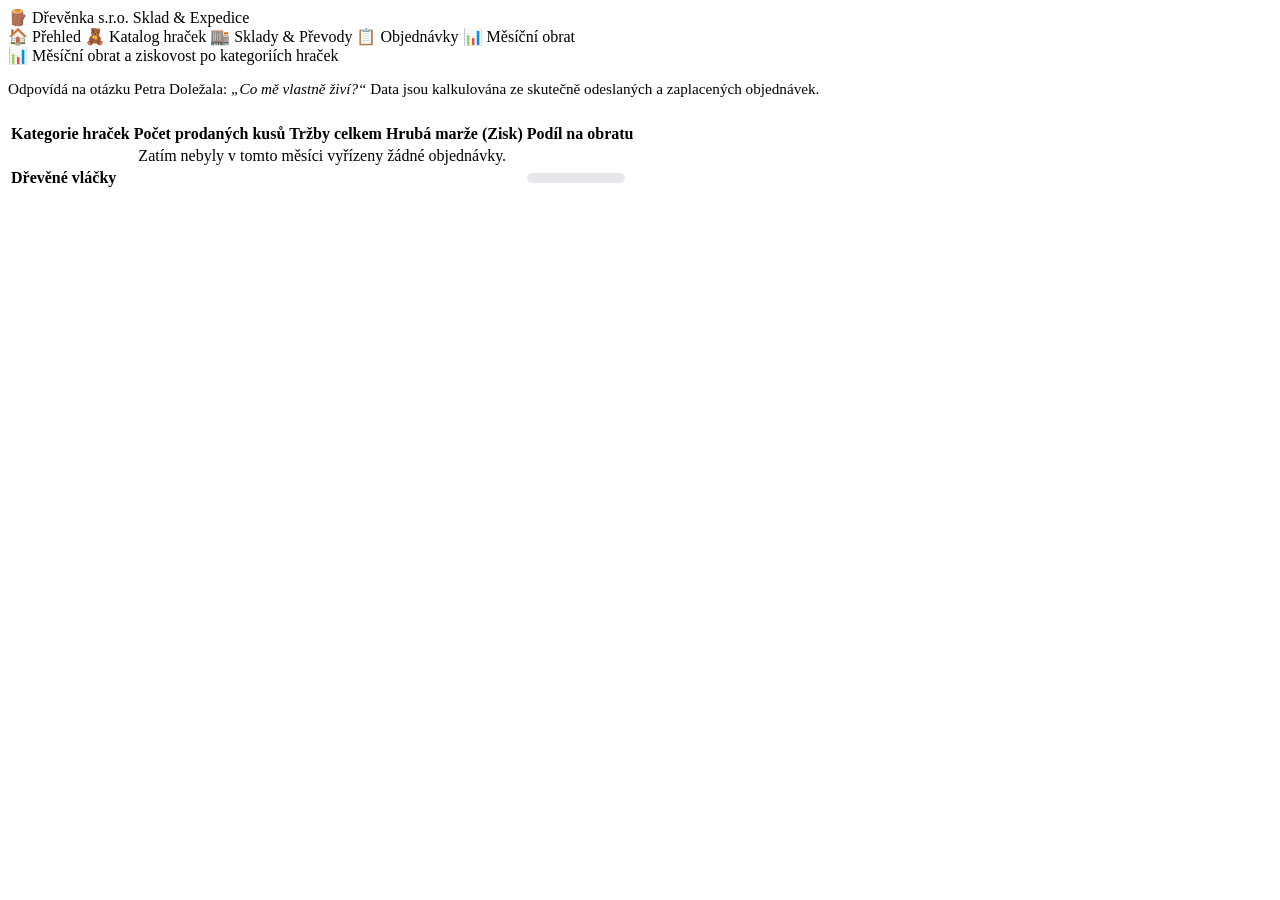
==== src/main/resources/templates/reports/index.html @ 36252015 "feat: implement functional web application prototype with warehouse dashboard, orders, and stock mov" ====
<!DOCTYPE html>
<html xmlns:th="http://www.thymeleaf.org" lang="cs">
<head>
    <meta charset="UTF-8">
    <meta name="viewport" content="width=device-width, initial-scale=1.0">
    <title>Měsíční obrat po kategoriích | Dřevěnka s.r.o.</title>
    <link rel="stylesheet" th:href="@{/css/style.css}">
</head>
<body>

<header>
    <div class="header-container">
        <a th:href="@{/}" class="brand">
            🪵 Dřevěnka s.r.o.
            <span class="brand-badge">Sklad &amp; Expedice</span>
        </a>
        <nav>
            <a th:href="@{/}">🏠 Přehled</a>
            <a th:href="@{/products}">🧸 Katalog hraček</a>
            <a th:href="@{/warehouse}">🏬 Sklady &amp; Převody</a>
            <a th:href="@{/orders}">📋 Objednávky</a>
            <a th:href="@{/reports}" class="active">📊 Měsíční obrat</a>
        </nav>
    </div>
</header>

<main class="container">

    <div class="card">
        <div class="card-title">
            <span>📊 Měsíční obrat a ziskovost po kategoriích hraček</span>
            <span class="badge badge-neutral" th:text="'Období: ' + ${monthName}"></span>
        </div>
        <p style="font-size: 0.95rem; color: var(--text-muted); margin-bottom: 1.5rem;">
            Odpovídá na otázku Petra Doležala: <em>„Co mě vlastně živí?“</em> 
            Data jsou kalkulována ze skutečně odeslaných a zaplacených objednávek.
        </p>

        <div class="table-responsive">
            <table>
                <thead>
                    <tr>
                        <th>Kategorie hraček</th>
                        <th>Počet prodaných kusů</th>
                        <th>Tržby celkem</th>
                        <th>Hrubá marže (Zisk)</th>
                        <th>Podíl na obratu</th>
                    </tr>
                </thead>
                <tbody>
                    <tr th:if="${#lists.isEmpty(report)}">
                        <td colspan="5" style="text-align: center; color: var(--text-muted);">Zatím nebyly v tomto měsíci vyřízeny žádné objednávky.</td>
                    </tr>
                    <tr th:each="r : ${report}">
                        <td><strong th:text="${r.categoryName}">Dřevěné vláčky</strong></td>
                        <td><span th:text="${r.itemsSold} + ' ks'"></span></td>
                        <td><strong th:text="${r.revenue} + ' Kč'"></strong></td>
                        <td style="color: var(--success); font-weight: 600;" th:text="${r.margin} + ' Kč'"></td>
                        <td>
                            <div style="display: flex; align-items: center; gap: 0.5rem;">
                                <div style="flex: 1; height: 10px; background: #e5e7eb; border-radius: 9999px; overflow: hidden; min-width: 80px;">
                                    <div th:style="'height: 100%; background: var(--primary); width: ' + ${r.revenueSharePercentage} + '%;'"></div>
                                </div>
                                <span style="font-size: 0.85rem; font-weight: 700;" th:text="${r.revenueSharePercentage} + ' %'"></span>
                            </div>
                        </td>
                    </tr>
                </tbody>
            </table>
        </div>
    </div>

</main>

</body>
</html>
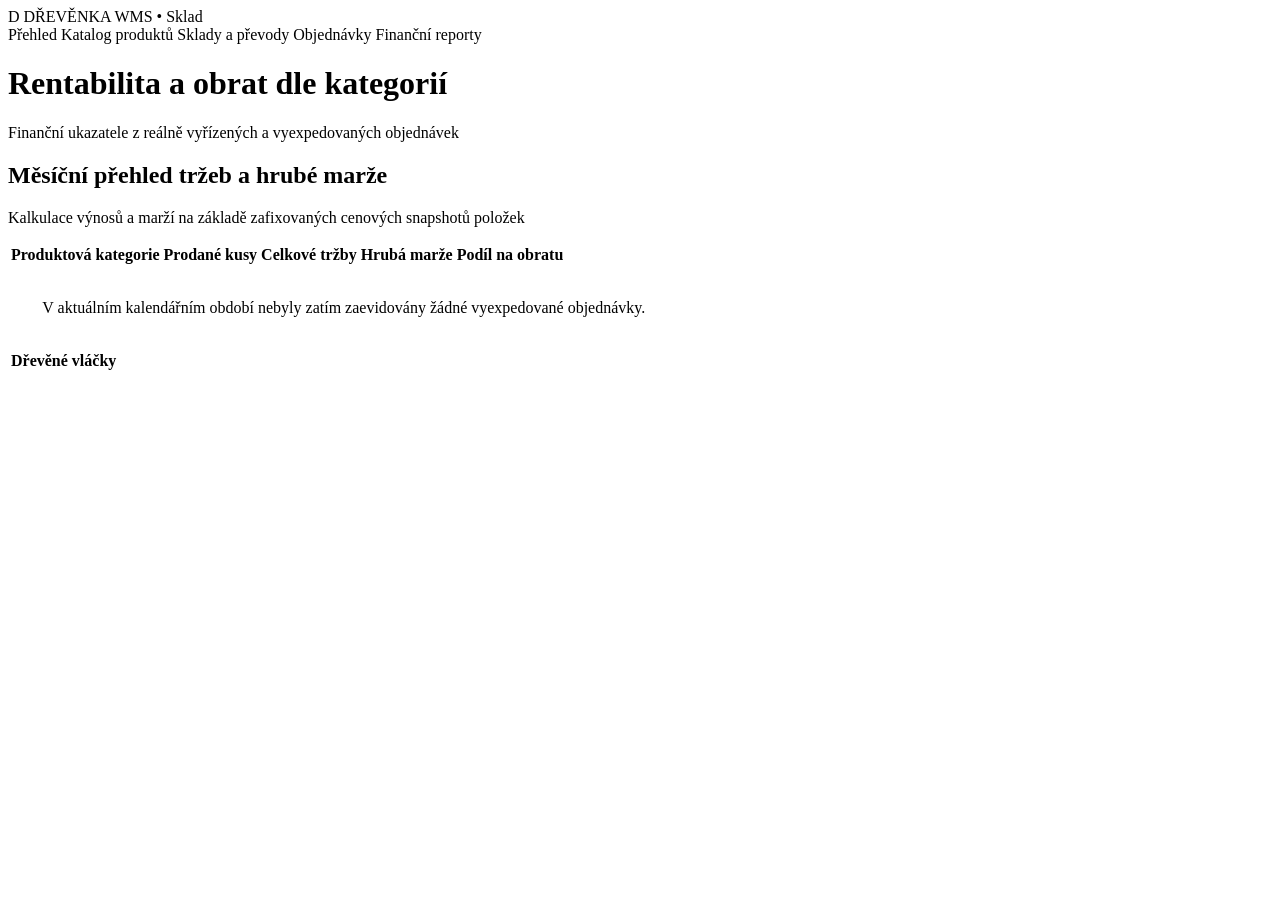
==== commit c3a2e972: "feat: redesign web interface to professional enterprise WMS styling without AI tropes and emojis" ====
--- a/src/main/resources/templates/reports/index.html
+++ b/src/main/resources/templates/reports/index.html
@@ -3,7 +3,7 @@
 <head>
     <meta charset="UTF-8">
     <meta name="viewport" content="width=device-width, initial-scale=1.0">
-    <title>Měsíční obrat po kategoriích | Dřevěnka s.r.o.</title>
+    <title>Finanční reporty &amp; Marže | Dřevěnka WMS</title>
     <link rel="stylesheet" th:href="@{/css/style.css}">
 </head>
 <body>
@@ -11,57 +11,66 @@
 <header>
     <div class="header-container">
         <a th:href="@{/}" class="brand">
-            🪵 Dřevěnka s.r.o.
-            <span class="brand-badge">Sklad &amp; Expedice</span>
+            <span class="brand-logo">D</span>
+            <span class="brand-text">DŘEVĚNKA</span>
+            <span class="brand-badge">WMS &bull; Sklad</span>
         </a>
         <nav>
-            <a th:href="@{/}">🏠 Přehled</a>
-            <a th:href="@{/products}">🧸 Katalog hraček</a>
-            <a th:href="@{/warehouse}">🏬 Sklady &amp; Převody</a>
-            <a th:href="@{/orders}">📋 Objednávky</a>
-            <a th:href="@{/reports}" class="active">📊 Měsíční obrat</a>
+            <a th:href="@{/}">Přehled</a>
+            <a th:href="@{/products}">Katalog produktů</a>
+            <a th:href="@{/warehouse}">Sklady a převody</a>
+            <a th:href="@{/orders}">Objednávky</a>
+            <a th:href="@{/reports}" class="active">Finanční reporty</a>
         </nav>
     </div>
 </header>
 
 <main class="container">
 
+    <div class="page-header">
+        <div>
+            <h1 class="page-title">Rentabilita a obrat dle kategorií</h1>
+            <p class="page-desc">Finanční ukazatele z reálně vyřízených a vyexpedovaných objednávek</p>
+        </div>
+        <div>
+            <span class="badge badge-neutral" th:text="'Sledované období: ' + ${monthName}"></span>
+        </div>
+    </div>
+
     <div class="card">
-        <div class="card-title">
-            <span>📊 Měsíční obrat a ziskovost po kategoriích hraček</span>
-            <span class="badge badge-neutral" th:text="'Období: ' + ${monthName}"></span>
+        <div class="card-header">
+            <div>
+                <h2 class="card-title">Měsíční přehled tržeb a hrubé marže</h2>
+                <p class="card-subtitle">Kalkulace výnosů a marží na základě zafixovaných cenových snapshotů položek</p>
+            </div>
         </div>
-        <p style="font-size: 0.95rem; color: var(--text-muted); margin-bottom: 1.5rem;">
-            Odpovídá na otázku Petra Doležala: <em>„Co mě vlastně živí?“</em> 
-            Data jsou kalkulována ze skutečně odeslaných a zaplacených objednávek.
-        </p>
 
         <div class="table-responsive">
             <table>
                 <thead>
                     <tr>
-                        <th>Kategorie hraček</th>
-                        <th>Počet prodaných kusů</th>
-                        <th>Tržby celkem</th>
-                        <th>Hrubá marže (Zisk)</th>
-                        <th>Podíl na obratu</th>
+                        <th>Produktová kategorie</th>
+                        <th style="text-align: right;">Prodané kusy</th>
+                        <th style="text-align: right;">Celkové tržby</th>
+                        <th style="text-align: right;">Hrubá marže</th>
+                        <th style="width: 220px; text-align: left;">Podíl na obratu</th>
                     </tr>
                 </thead>
                 <tbody>
                     <tr th:if="${#lists.isEmpty(report)}">
-                        <td colspan="5" style="text-align: center; color: var(--text-muted);">Zatím nebyly v tomto měsíci vyřízeny žádné objednávky.</td>
+                        <td colspan="5" style="text-align: center; color: var(--slate-500); padding: 2rem;">V aktuálním kalendářním období nebyly zatím zaevidovány žádné vyexpedované objednávky.</td>
                     </tr>
                     <tr th:each="r : ${report}">
                         <td><strong th:text="${r.categoryName}">Dřevěné vláčky</strong></td>
-                        <td><span th:text="${r.itemsSold} + ' ks'"></span></td>
-                        <td><strong th:text="${r.revenue} + ' Kč'"></strong></td>
-                        <td style="color: var(--success); font-weight: 600;" th:text="${r.margin} + ' Kč'"></td>
+                        <td style="text-align: right;" class="tabular-num"><span th:text="${r.itemsSold} + ' ks'"></span></td>
+                        <td style="text-align: right;" class="tabular-num"><strong th:text="${r.revenue} + ' Kč'"></strong></td>
+                        <td style="text-align: right; color: var(--success); font-weight: 600;" class="tabular-num" th:text="${r.margin} + ' Kč'"></td>
                         <td>
-                            <div style="display: flex; align-items: center; gap: 0.5rem;">
-                                <div style="flex: 1; height: 10px; background: #e5e7eb; border-radius: 9999px; overflow: hidden; min-width: 80px;">
-                                    <div th:style="'height: 100%; background: var(--primary); width: ' + ${r.revenueSharePercentage} + '%;'"></div>
+                            <div style="display: flex; align-items: center; gap: 0.75rem;">
+                                <div class="progress-bar" style="flex: 1;">
+                                    <div class="progress-bar-fill" th:style="'width: ' + ${r.revenueSharePercentage} + '%;'"></div>
                                 </div>
-                                <span style="font-size: 0.85rem; font-weight: 700;" th:text="${r.revenueSharePercentage} + ' %'"></span>
+                                <span class="tabular-num" style="font-size: 12px; font-weight: 600; min-width: 45px; text-align: right;" th:text="${r.revenueSharePercentage} + ' %'"></span>
                             </div>
                         </td>
                     </tr>
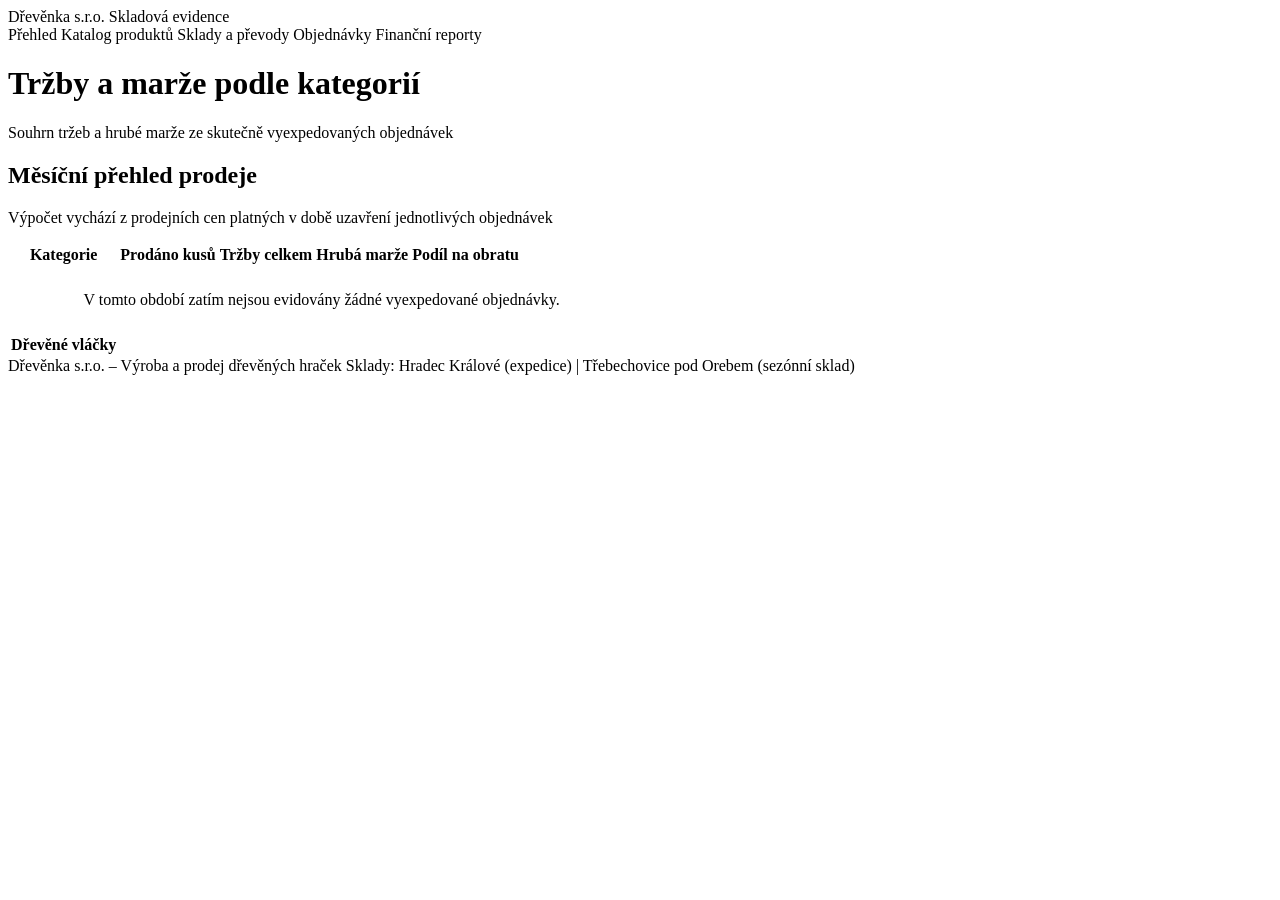
==== commit 17d64c2f: "feat: refine web UI with warm timber ERP palette and record R12/Z6 in documentation" ====
--- a/src/main/resources/templates/reports/index.html
+++ b/src/main/resources/templates/reports/index.html
@@ -3,7 +3,7 @@
 <head>
     <meta charset="UTF-8">
     <meta name="viewport" content="width=device-width, initial-scale=1.0">
-    <title>Finanční reporty &amp; Marže | Dřevěnka WMS</title>
+    <title>Finanční reporty | Dřevěnka s.r.o.</title>
     <link rel="stylesheet" th:href="@{/css/style.css}">
 </head>
 <body>
@@ -11,9 +11,8 @@
 <header>
     <div class="header-container">
         <a th:href="@{/}" class="brand">
-            <span class="brand-logo">D</span>
-            <span class="brand-text">DŘEVĚNKA</span>
-            <span class="brand-badge">WMS &bull; Sklad</span>
+            <span class="brand-text">Dřevěnka s.r.o.</span>
+            <span class="brand-badge">Skladová evidence</span>
         </a>
         <nav>
             <a th:href="@{/}">Přehled</a>
@@ -29,19 +28,19 @@
 
     <div class="page-header">
         <div>
-            <h1 class="page-title">Rentabilita a obrat dle kategorií</h1>
-            <p class="page-desc">Finanční ukazatele z reálně vyřízených a vyexpedovaných objednávek</p>
+            <h1 class="page-title">Tržby a marže podle kategorií</h1>
+            <p class="page-desc">Souhrn tržeb a hrubé marže ze skutečně vyexpedovaných objednávek</p>
         </div>
         <div>
-            <span class="badge badge-neutral" th:text="'Sledované období: ' + ${monthName}"></span>
+            <span class="badge badge-neutral" th:text="'Období: ' + ${monthName}"></span>
         </div>
     </div>
 
     <div class="card">
         <div class="card-header">
             <div>
-                <h2 class="card-title">Měsíční přehled tržeb a hrubé marže</h2>
-                <p class="card-subtitle">Kalkulace výnosů a marží na základě zafixovaných cenových snapshotů položek</p>
+                <h2 class="card-title">Měsíční přehled prodeje</h2>
+                <p class="card-subtitle">Výpočet vychází z prodejních cen platných v době uzavření jednotlivých objednávek</p>
             </div>
         </div>
 
@@ -49,22 +48,22 @@
             <table>
                 <thead>
                     <tr>
-                        <th>Produktová kategorie</th>
-                        <th style="text-align: right;">Prodané kusy</th>
-                        <th style="text-align: right;">Celkové tržby</th>
+                        <th>Kategorie</th>
+                        <th style="text-align: right;">Prodáno kusů</th>
+                        <th style="text-align: right;">Tržby celkem</th>
                         <th style="text-align: right;">Hrubá marže</th>
                         <th style="width: 220px; text-align: left;">Podíl na obratu</th>
                     </tr>
                 </thead>
                 <tbody>
                     <tr th:if="${#lists.isEmpty(report)}">
-                        <td colspan="5" style="text-align: center; color: var(--slate-500); padding: 2rem;">V aktuálním kalendářním období nebyly zatím zaevidovány žádné vyexpedované objednávky.</td>
+                        <td colspan="5" style="text-align: center; color: var(--slate-500); padding: 1.5rem;">V tomto období zatím nejsou evidovány žádné vyexpedované objednávky.</td>
                     </tr>
                     <tr th:each="r : ${report}">
                         <td><strong th:text="${r.categoryName}">Dřevěné vláčky</strong></td>
                         <td style="text-align: right;" class="tabular-num"><span th:text="${r.itemsSold} + ' ks'"></span></td>
                         <td style="text-align: right;" class="tabular-num"><strong th:text="${r.revenue} + ' Kč'"></strong></td>
-                        <td style="text-align: right; color: var(--success); font-weight: 600;" class="tabular-num" th:text="${r.margin} + ' Kč'"></td>
+                        <td style="text-align: right; color: var(--success-text); font-weight: 600;" class="tabular-num" th:text="${r.margin} + ' Kč'"></td>
                         <td>
                             <div style="display: flex; align-items: center; gap: 0.75rem;">
                                 <div class="progress-bar" style="flex: 1;">
@@ -81,5 +80,12 @@
 
 </main>
 
+<footer>
+    <div class="footer-container">
+        <span>Dřevěnka s.r.o. – Výroba a prodej dřevěných hraček</span>
+        <span>Sklady: Hradec Králové (expedice) | Třebechovice pod Orebem (sezónní sklad)</span>
+    </div>
+</footer>
+
 </body>
 </html>
